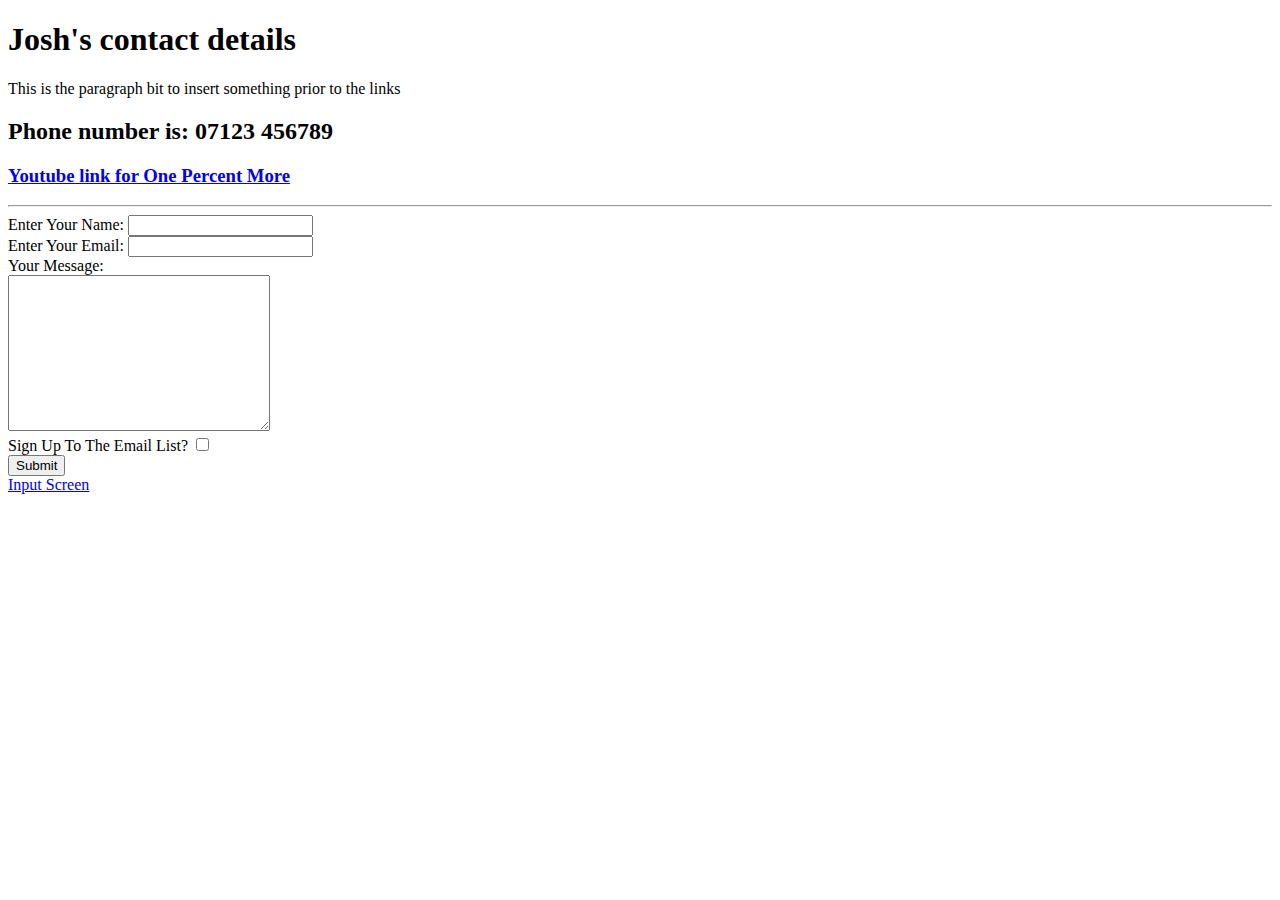
==== contact.html @ 81fb32b1 "Rough cv files" ====
<!DOCTYPE html>
<html lang="en">
<head>
    <meta charset="UTF-8">
    <meta name="viewport" content="width=device-width, initial-scale=1.0">
    <title>Josh Contact Details</title>
</head>
<body>
    <h1>Josh's contact details</h1>
    <p>This is the paragraph bit to insert something prior to the links</p>
    <h2>Phone number is: 07123 456789</h2>
    <h3><strong><a href="https://www.youtube.com/@onepercentmore"> Youtube link for One Percent More </a></strong></h3>
    <hr>
    <form class="" action="mailto:Jpgarnhamdj@gmail.com" method="post" enctype="text/plain">
        <label for="name">Enter Your Name:</label>
        <input type="text" name="YourName" value="" required> <br>
        <label for="email">Enter Your Email:</label>
        <input type="email" name="YourEmail" id=""> <br>
        <label> Your Message:</label> <br>
        <textarea name="YourMessage" id="email" cols="30" rows="10"></textarea> <br>
        <label for="Email address"> Sign Up To The Email List?</label>
        <input type="checkbox" name="" value=""><br>
                <input type="submit" name="">
    </form>
    <a href="inputs.html">Input Screen</a>
</body>
</html>
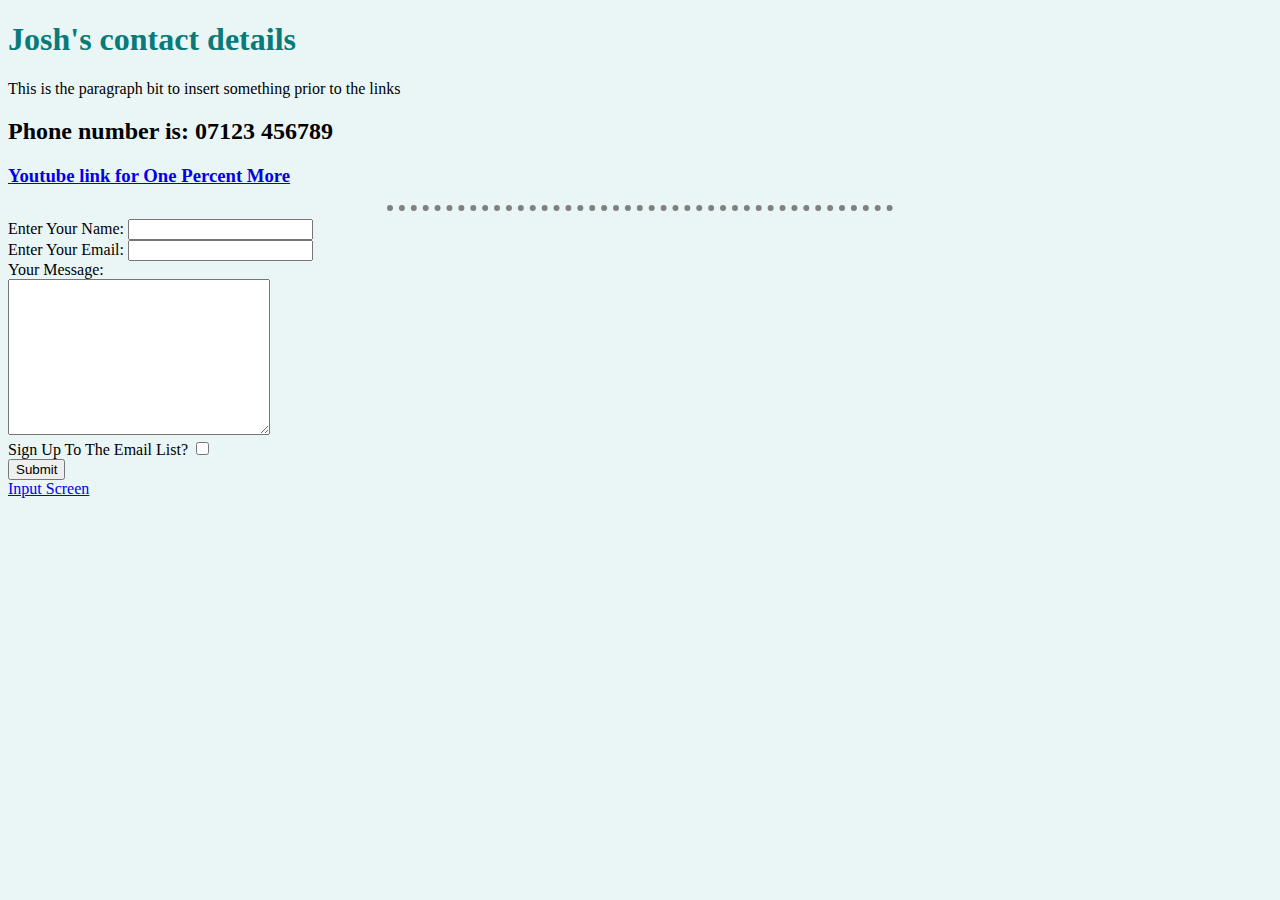
==== commit 7074e6b5: "Add files via upload" ====
--- a/contact.html
+++ b/contact.html
@@ -4,6 +4,7 @@
     <meta charset="UTF-8">
     <meta name="viewport" content="width=device-width, initial-scale=1.0">
     <title>Josh Contact Details</title>
+    <link rel="stylesheet" href="CSS\styles.css">
 </head>
 <body>
     <h1>Josh's contact details</h1>
